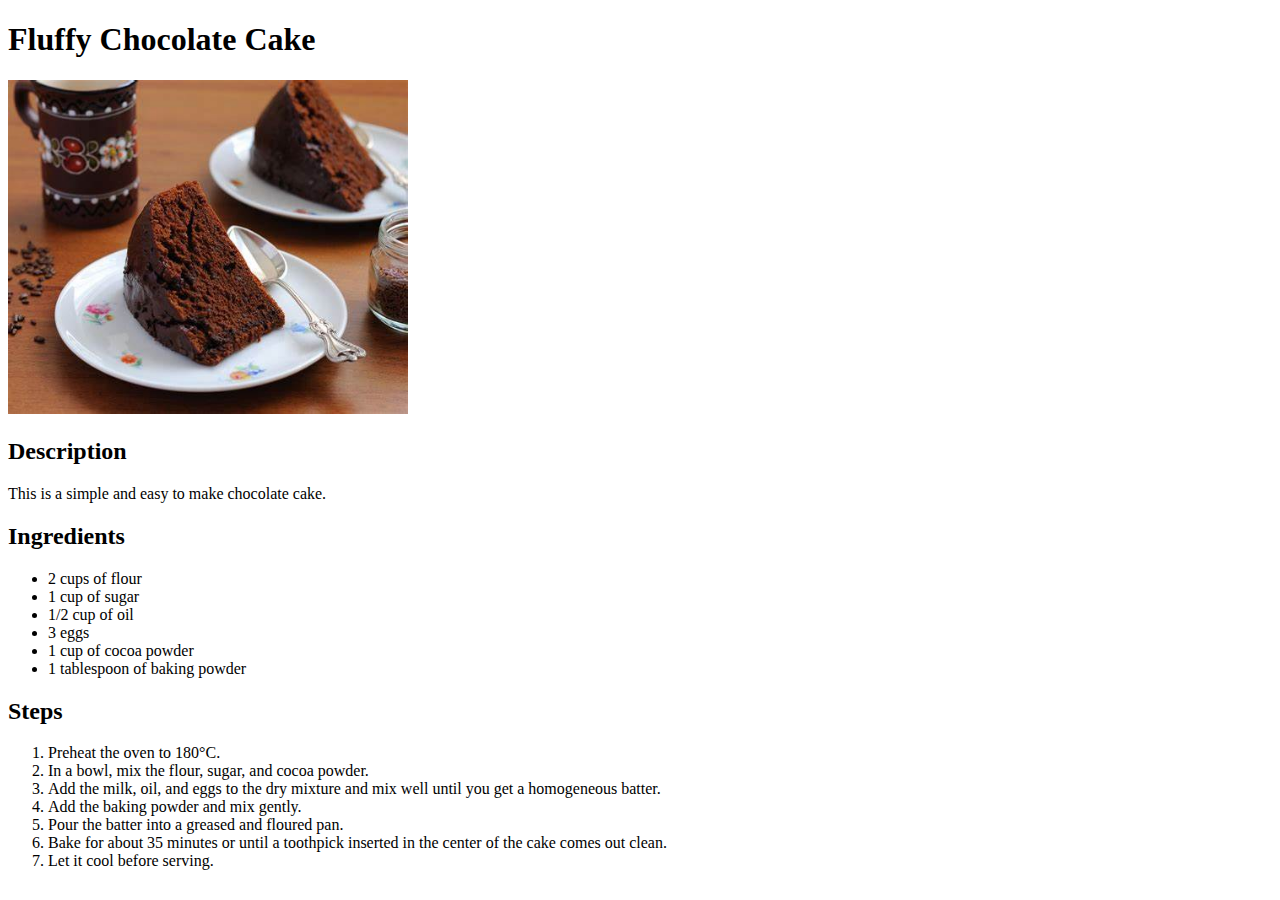
==== recipes/fluffy-chocolate-cake.html @ 99229513 "Added chocolate cake recipe" ====
<!DOCTYPE html>
<html lang="en">

<head>
    <meta charset="UTF-8">
    <meta name="viewport" content="width=device-width, initial-scale=1.0">
    <title>Fluffy Chocolate Cake</title>
</head>

<body>
    <h1>Fluffy Chocolate Cake</h1>
    <img src="fluffy-chocolate-cake.jpg" alt="chocolate cake" width="400">
    <h2>Description</h2>
    <p>This is a simple and easy to make chocolate cake.</p>
    <h2>Ingredients</h2>
    <ul>
        <li>2 cups of flour</li>
        <li>1 cup of sugar</li>
        <li>1/2 cup of oil</li>
        <li>3 eggs</li>
        <li>1 cup of cocoa powder</li>
        <li>1 tablespoon of baking powder</li>
    </ul>
    <h2>Steps</h2>
    <ol>
        <li>Preheat the oven to 180°C.</li>
        <li>In a bowl, mix the flour, sugar, and cocoa powder.</li>
        <li>Add the milk, oil, and eggs to the dry mixture and mix well until you get a homogeneous batter.</li>
        <li>Add the baking powder and mix gently.</li>
        <li>Pour the batter into a greased and floured pan.</li>
        <li>Bake for about 35 minutes or until a toothpick inserted in the center of the cake comes out clean.</li>
        <li>Let it cool before serving.</li>
    </ol>
</body>

</html>
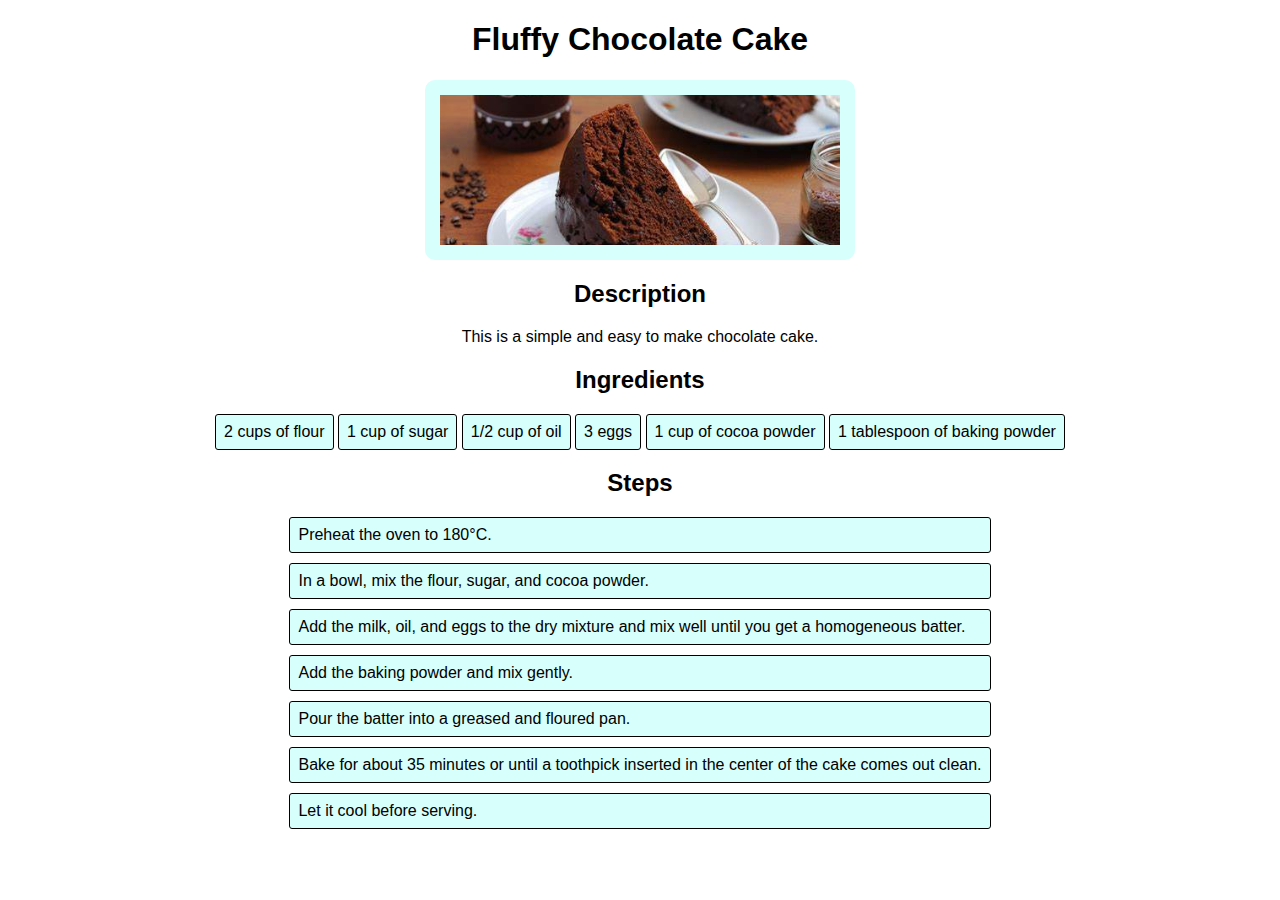
==== commit e6798671: "Applied some css style" ====
--- a/recipes/fluffy-chocolate-cake.html
+++ b/recipes/fluffy-chocolate-cake.html
@@ -5,11 +5,12 @@
     <meta charset="UTF-8">
     <meta name="viewport" content="width=device-width, initial-scale=1.0">
     <title>Fluffy Chocolate Cake</title>
+    <link rel="stylesheet" href="./recipes-style.css">
 </head>
 
 <body>
     <h1>Fluffy Chocolate Cake</h1>
-    <img src="fluffy-chocolate-cake.jpg" alt="chocolate cake" width="400">
+    <img src="./images/fluffy-chocolate-cake.jpg" alt="chocolate cake" width="400">
     <h2>Description</h2>
     <p>This is a simple and easy to make chocolate cake.</p>
     <h2>Ingredients</h2>
--- a/recipes/recipes-style.css
+++ b/recipes/recipes-style.css
@@ -0,0 +1,46 @@
+* {
+    font-family: Verdana, Geneva, Tahoma, sans-serif;
+}
+
+body {
+    margin: 0 30px;
+}
+
+h1,
+h2,
+p {
+    text-align: center;
+}
+
+
+img {
+    display: block;
+    margin-left: auto;
+    margin-right: auto;
+    width: 400px;
+    height: 150px;
+    object-fit: cover;
+    border: 15px solid rgb(215, 255, 252);
+    border-radius: 10px;
+}
+
+ul,
+ol {
+    padding: 0px;
+    margin-left: auto;
+    margin-right: auto;
+    width: fit-content;
+}
+
+li {
+    display: inline-block;
+    border: 1px solid black;
+    padding: 8px;
+    background-color: rgb(215, 255, 252);
+    border-radius: 3px;
+}
+
+ol li {
+    display: block;
+    margin-bottom: 10px;
+}